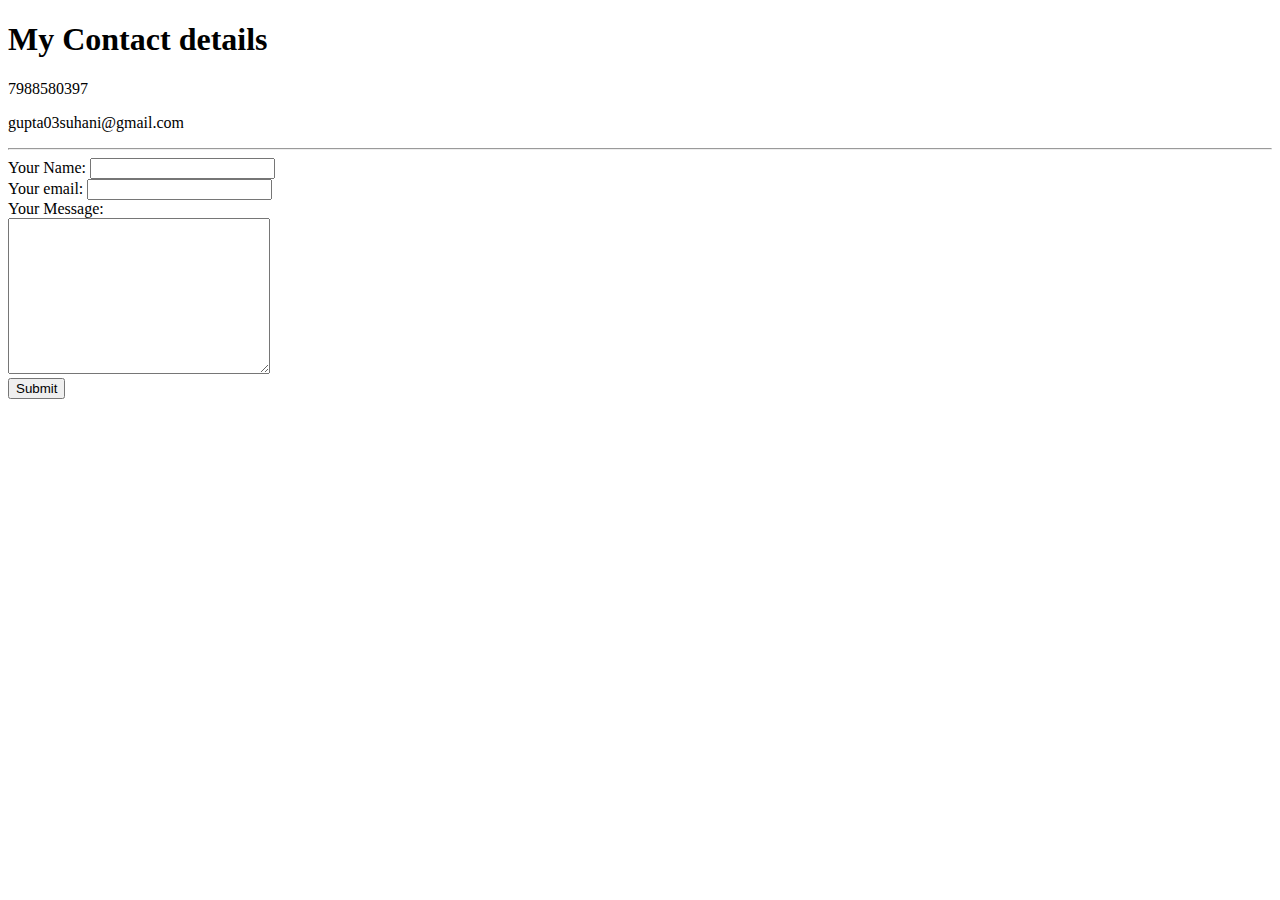
==== contact.html @ d5c30647 "Add cv initials website files" ====
<!DOCTYPE html>
<html lang="en">
<head>
    <meta charset="UTF-8">
    <title>contact me</title>
</head>
<body>
    <h1>My Contact details</h1>
    <p>7988580397</p>
    <p>gupta03suhani@gmail.com</p>
    <hr>
    <form class="" action="mailto:info@gupta03suhani@gmail.com" method="post" enctype="text/plain">
        <label>Your Name:</label>
        <input type="text" name="yourName" value="">
    <br>
        <label>Your email:</label>
        <input type="email" name="yourEmail" value="">
        <br>
        <label>Your Message:</label>
        <br>
        <textarea name="yourMessage" id="" cols="30" rows="10"></textarea>
        <br>
        <input type="Submit" name="" >
    </form>
</body>
</html>
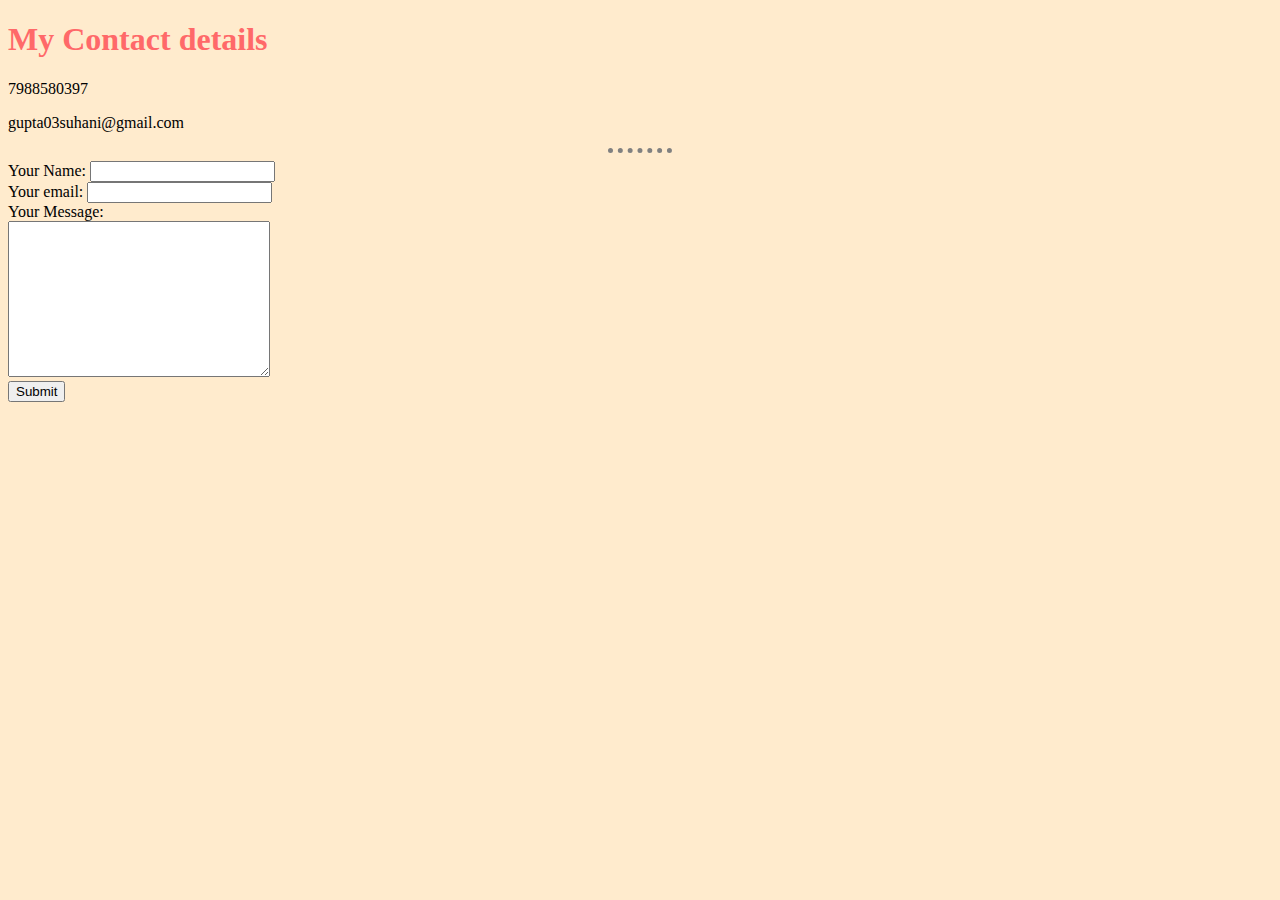
==== commit 047f45f6: "Add files via upload" ====
--- a/contact.html
+++ b/contact.html
@@ -3,6 +3,7 @@
 <head>
     <meta charset="UTF-8">
     <title>contact me</title>
+    <link rel="stylesheet" href="css/style.css">
 </head>
 <body>
     <h1>My Contact details</h1>
--- a/css/style.css
+++ b/css/style.css
@@ -0,0 +1,23 @@
+body{
+    background-color:blanchedalmond;
+}
+h1{
+    color: #FF6969;
+}
+h3{
+    color: #FF6969;
+}
+.suhani
+{
+    border-radius: 100%;
+}
+
+hr
+{
+   
+    border-style: none;
+    border-top-style: dotted;
+    border-color:grey;
+    border-width: 5px;
+    width:5%;
+}